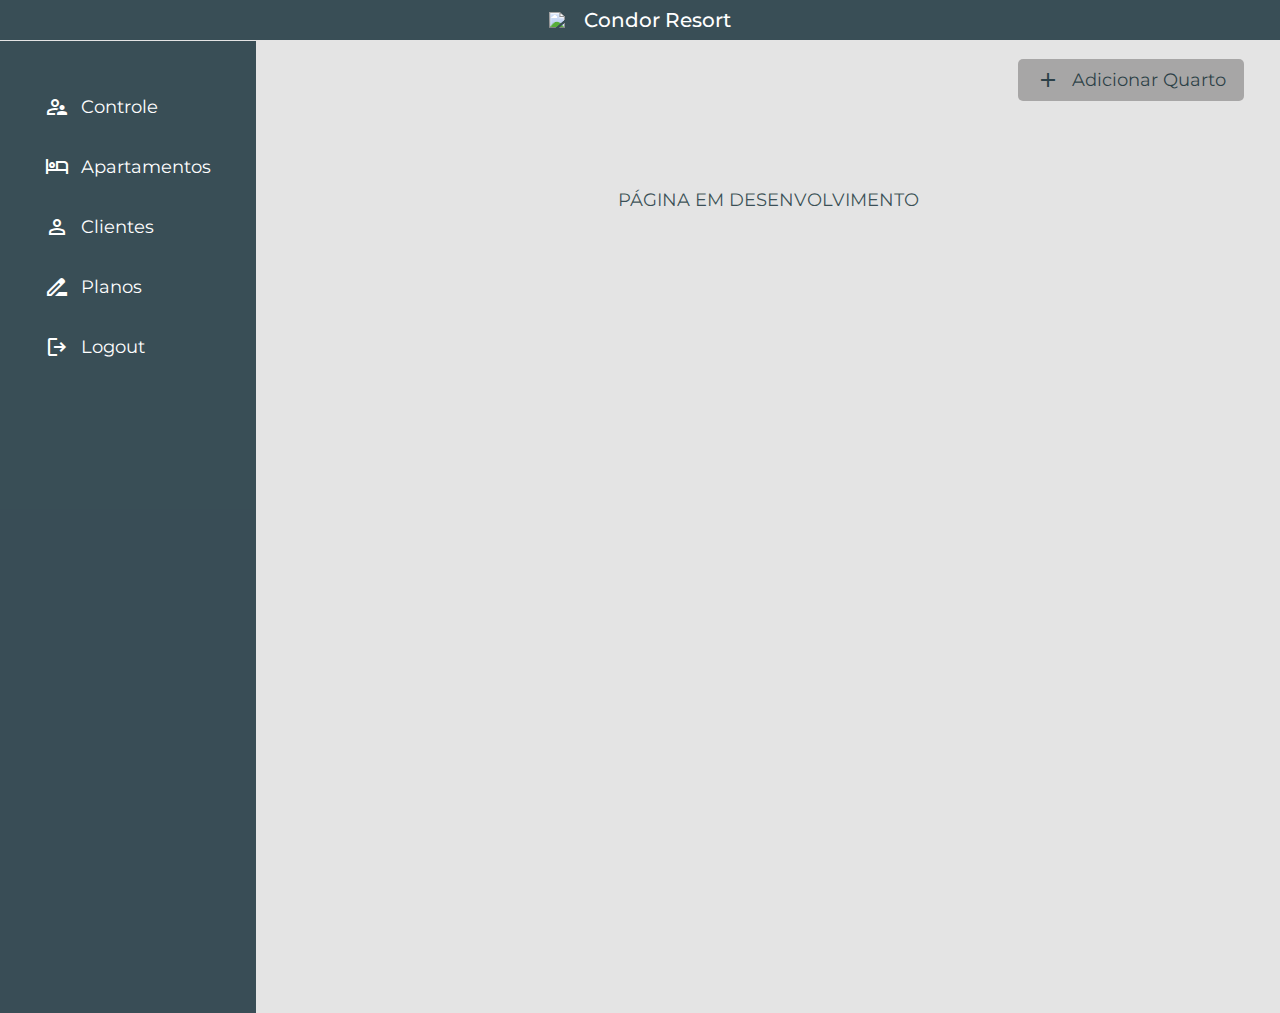
==== apartamentos.html @ 402ceb77 "atualização de estilo" ====
<!DOCTYPE html>
<html lang="pt-br">

<head>
    <meta charset="UTF-8">
    <meta name="viewport" content="width=device-width, initial-scale=1.0">
    <link rel="stylesheet" href="reset.css">
    <link rel="stylesheet" href="./styles/styles.css">
    <title>Condor Resort</title>
    <link rel="SHORTCUT ICON" href="./img/icon-48x48.png">
    <link rel="preconnect" href="https://fonts.googleapis.com">
    <link rel="preconnect" href="https://fonts.gstatic.com" crossorigin>
    <link href="https://fonts.googleapis.com/css2?family=Montserrat:wght@300;400;500;700&display=swap" rel="stylesheet">
    <link rel="stylesheet"
        href="https://fonts.googleapis.com/css2?family=Material+Symbols+Outlined:opsz,wght,FILL,GRAD@20..48,100..700,0..1,-50..200" />
</head>

<body>
    <header class="navbar">
        <img src="/condor-resort/img/icon-48x48.png" class="navbar__icon">
        <h1 class="navbar__title">Condor Resort</h1>
    </header>
    <main class="principal">
        <div class="container menu-links">
            <ul class="menu-links__list">
                <li class="list__item "><span class="material-symbols-outlined">
                        supervisor_account
                    </span>
                    <a href="controle.html">Controle</a>
                </li>
                <li class="list__item">
                    <span class="material-symbols-outlined">
                        hotel
                    </span>
                    <a href="apartamentos.html">Apartamentos</a>
                </li>
                <li class="list__item">
                    <span class="material-symbols-outlined">
                        person
                    </span>
                    <a href="clientes.html">Clientes</a>
                </li>
                <li class="list__item">
                    <span class="material-symbols-outlined">
                        drive_file_rename_outline
                    </span>
                    <a href="planos.html">Planos</a>
                </li>
                <li class="list__item">
                    <span class="material-symbols-outlined">
                        logout
                    </span>
                    <a href="index.html">Logout</a>
                </li>
            </ul>
        </div>
        <div class="container register">
            <div class="container column">
                <div class="container row">
                    <a href="registrar.html" class="container__button">Adicionar Quarto
                        <span class="material-symbols-outlined">
                            add
                        </span>
                    </a>
                    
                </div>
            </div>
            <div class="container column grid">
                <div class="container row">
                    <h2 class="apartament__title">PÁGINA EM DESENVOLVIMENTO</h2>
                    
                </div>
            </div>
        </div>
    </main>
</body>

</html>
---- styles/styles.css ----
@import url(controle.css);
@import url(apartamentos.css);
@import url(clientes.css);
@import url(planos.css);

:root{
    --backgroundBody: 	#e4e4e4;
    --color1: #FFFFFF;
    --color2: #4F4F4F;
    --color3: #CD853F;
    --backgroundPages: #031e29c2;
    --backgroundGrid: #FFFFFF;
    --font: 'Montserrat';
    --shadow: #031e2997;
    --button: #a7a6a6;
}

body{
    font-family: var(--font);
    color: var(--backgroundPages);
    font-weight: 400;
    font-size: 18px;
    cursor: default;
    background-color: var(--backgroundBody);
}
.page-login{
    width: 100%;
    background-image: url(../img/background1);
    background-repeat: no-repeat;
    background-size: cover;
    display: flex;
    justify-content: center;
}
.login{
    height: 100vh;
    display: flex;
    flex-direction: column;
    justify-content: center;
    align-items: center;
}
.login__title{
    color: var(--color1);
    font-weight: 500;
    font-size: 40px;
    text-align: center;
    text-shadow: 2px 2px 2px var(--backgroundPages);
}
.login__text{
    color: var(--color1);
    text-align: center;
    padding: .5em;
    text-shadow: 2px 2px 2px var(--backgroundPages);
}
.form__inputs{
    display: flex;
    flex-direction: column;
    font-size: 15px;
    background-color: var(--backgroundGrid);
    padding: 2em 3em;
    margin: 2em;
    border-radius: 5px;
    box-shadow: 0 0 4px var(--color2);
    
}
.inputs__data{
    border: 1px solid var(--backgroundBody);
    padding: .5em 15em .5em 1em;
    margin: 1em 0;
    border-radius: 5px;

}
.inputs__data:focus{
    outline: none;
    border-color: var(--shadow);
    box-shadow: 0 0 4px var(--shadow);
}
.inputs__button{
    color: var(--color1);
    font-weight: 500;
    font-size: 16px;
    text-align: center;
    padding: 1em 2em;
    border-radius: 5px;
    margin-top: 1em;
    width: 100%;
    background-color: var(--backgroundPages);
    cursor: pointer;
    transition: 0.2s ease-in-out;

}
.inputs__button:hover{
    background-color: var(--shadow);
    transition: 0.2s ease-in-out;
}
.inputs__reset{
    text-align: center;
    padding-top: 1em;
    text-decoration: none;
    font-weight: 500;
}
.inputs__reset:hover{
    color: var(--color3);
    text-shadow: 0 0 8px var(--color3);
    transition: all .1s ease-in-out;
    text-decoration: underline;
}
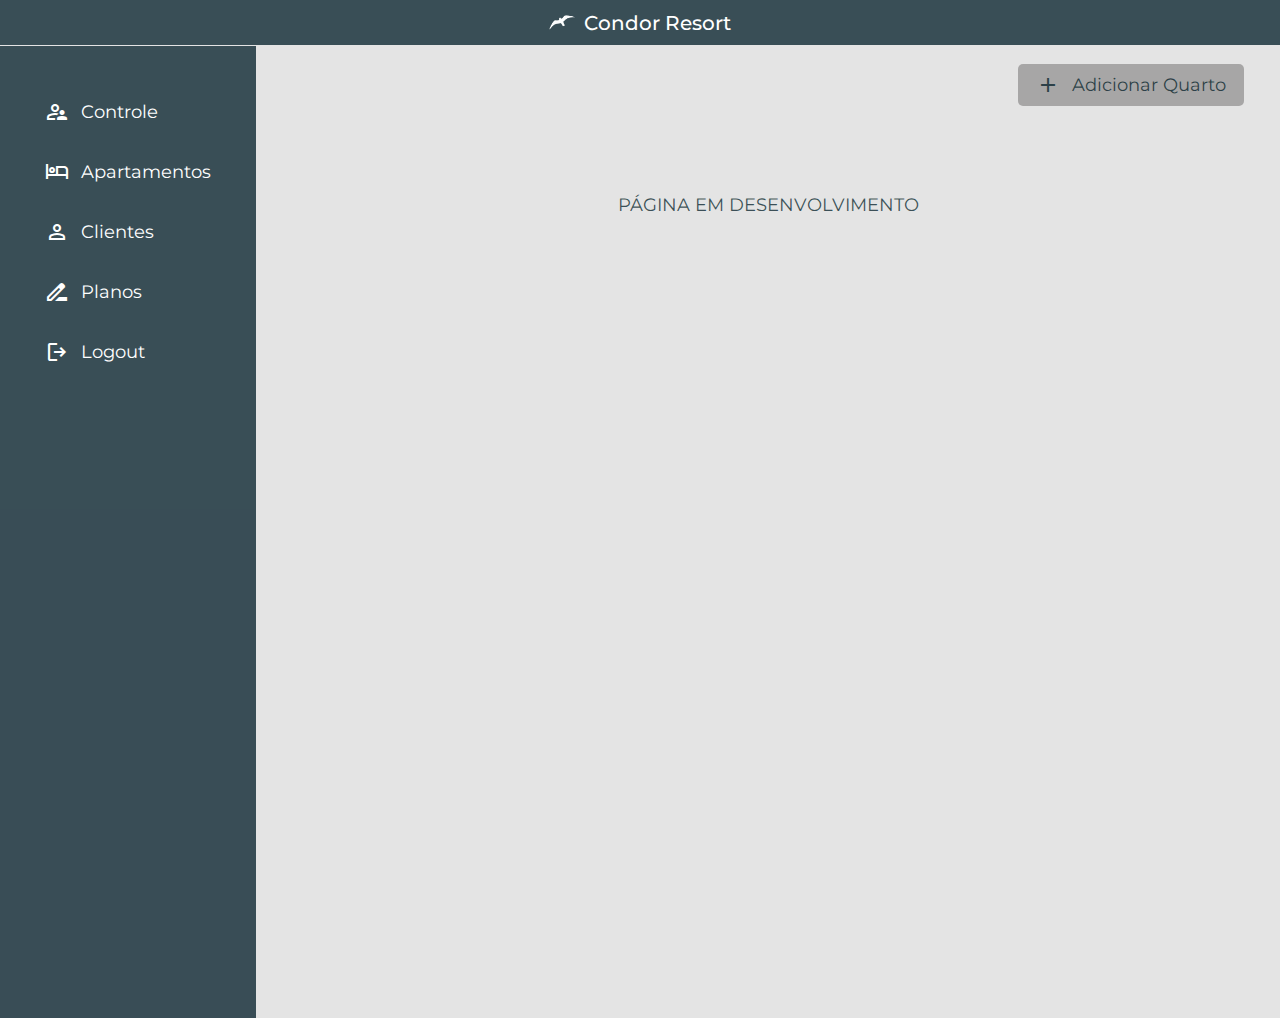
==== commit ac26a629: "commit updates styling" ====
--- a/apartamentos.html
+++ b/apartamentos.html
@@ -17,7 +17,7 @@
 
 <body>
     <header class="navbar">
-        <img src="/condor-resort/img/icon-48x48.png" class="navbar__icon">
+        <img src="./img/icon-48x48.png" class="navbar__icon">
         <h1 class="navbar__title">Condor Resort</h1>
     </header>
     <main class="principal">
